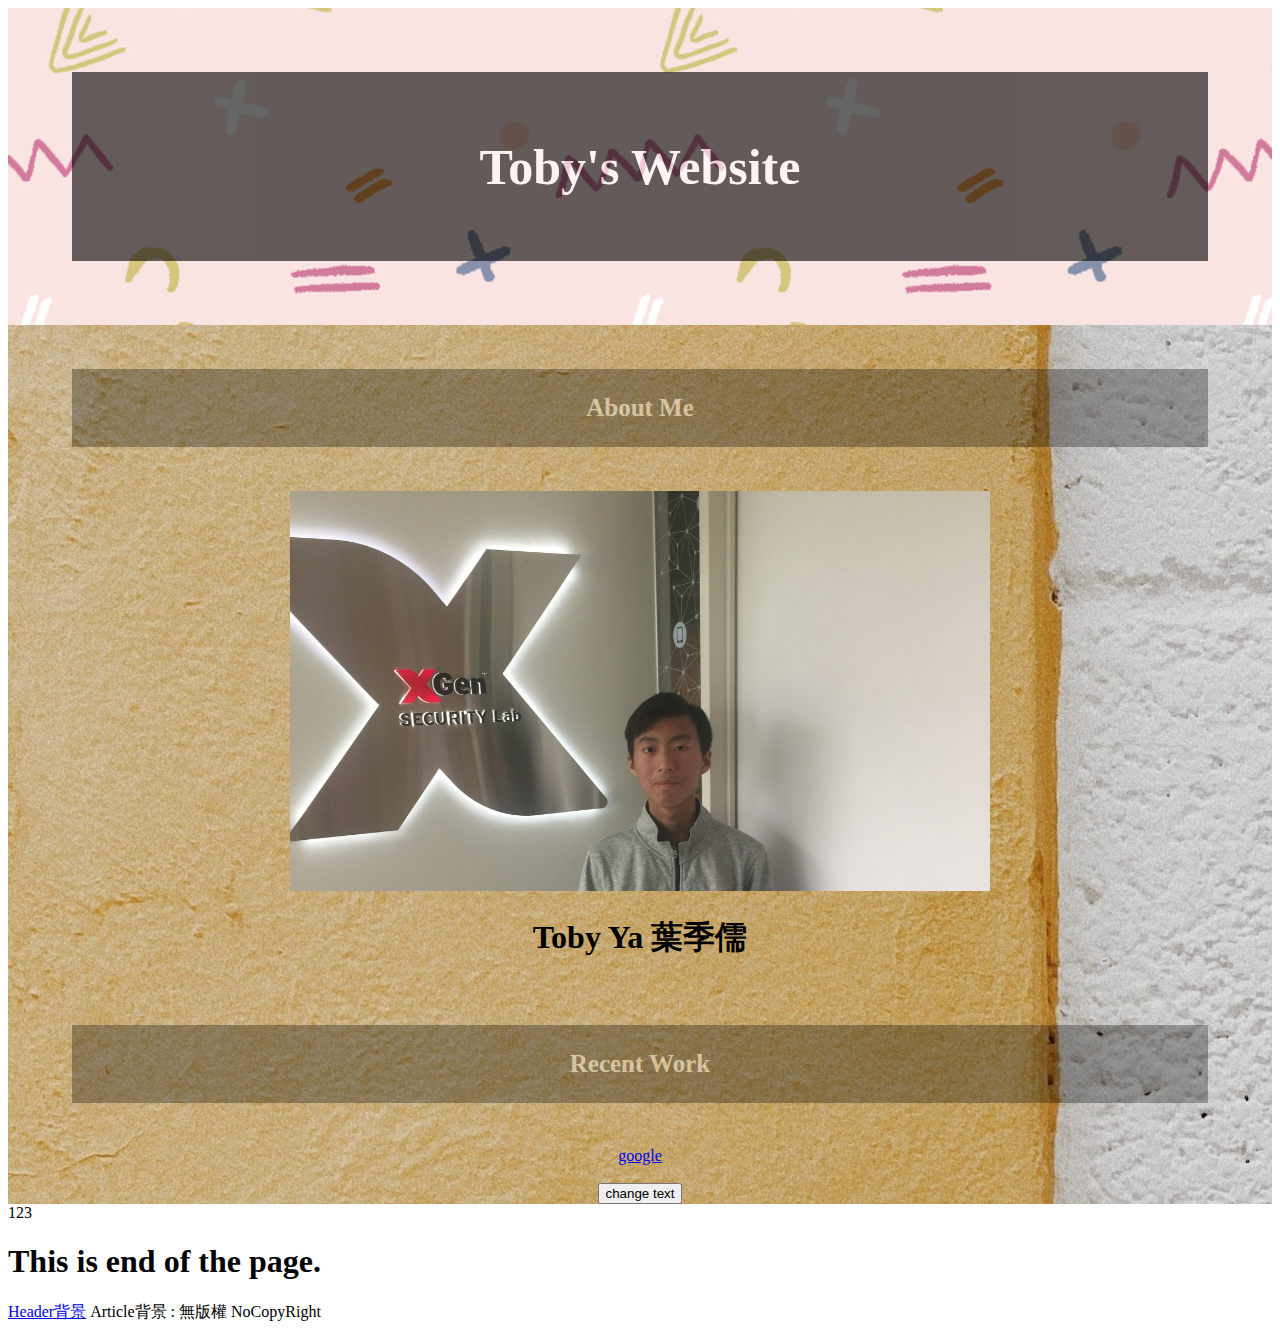
==== TobyWebSite.html @ acd9eaf8 "Initial commit" ====
<!DOCTYPE html>
<head>
    <meta http-equiv="Content-Type" charset="utf-8">
    <meta name="viewport" content="width=device-width, initial-scale=1">
    <link href="style.css" rel=stylesheet>
</head>
<html>
    <body>
        <header>
            <div class="img_place">
                <div class="text_outside">
                    <h1 class='title_word'>Toby's Website</h1>
                </div>
            </div>
        </header>
        <article>
            <br><br>
            <div class="img_place_article">
                <div class="text_outside_article">
                    <h1 class='title_word_article'>About Me</h1>
                </div>
            </div>   
            <br><br>        
            <img class = 'person1' src='person1.jpg'>
            <div id='d1'>
                <h1 class='info' id='name'>Toby Ya 葉季儒</h1>
            </div>
            <br><br>
            <div class="img_place_article">
                <div class="text_outside_article">
                    <h1 class='title_word_article'>Recent Work</h1>
                </div>
            </div>   
            <br><br>
            <div id='d2'>
                <a href='https://www.google.com'>google <br><br></a>
                <button onclick="change()">change text</button>
            </div>
        </article>
        <aside>
            <a>123</a>
        </aside>       
        <footer>
            <h1>This is end of the page.</h1>
            <a href='http://616pic.com/sucai/1kjfqg0mv.html'>Header背景</a>
            <a >Article背景 : 無版權 NoCopyRight</a>
        </footer>
    </body>
    <script>
        function change(){
            document.getElementById('t1').innerHTML = 'get t1'
        }
    </script>
</html>
---- style.css ----
header{
    background-image:url('header_bg3.jpg');
    max-width:100%;
}
.img_place{
    padding:4em;
}
.text_outside{ 
    color:#fff;
    background-color: #000;
    opacity:0.6;
    padding:2em;
    margin:0 auto;
}
.title_word{
    text-align:center;
    font-size:50px;
}
.person1{
    width : 700px;
    height: 400px;
    /*700 400*/
}
.img_place_article{
    padding:0.5em 4em;
}
.text_outside_article{ 
    color:#fff;
    background-color: #000;
    opacity:0.3;
    padding:0.5em;
    margin:0 auto;
}
.title_word_article{
    text-align:center;
    font-size:25px;
}

article{
    background-image:url('bg.jpg');
    max-width:100%;
    text-align:center;
}
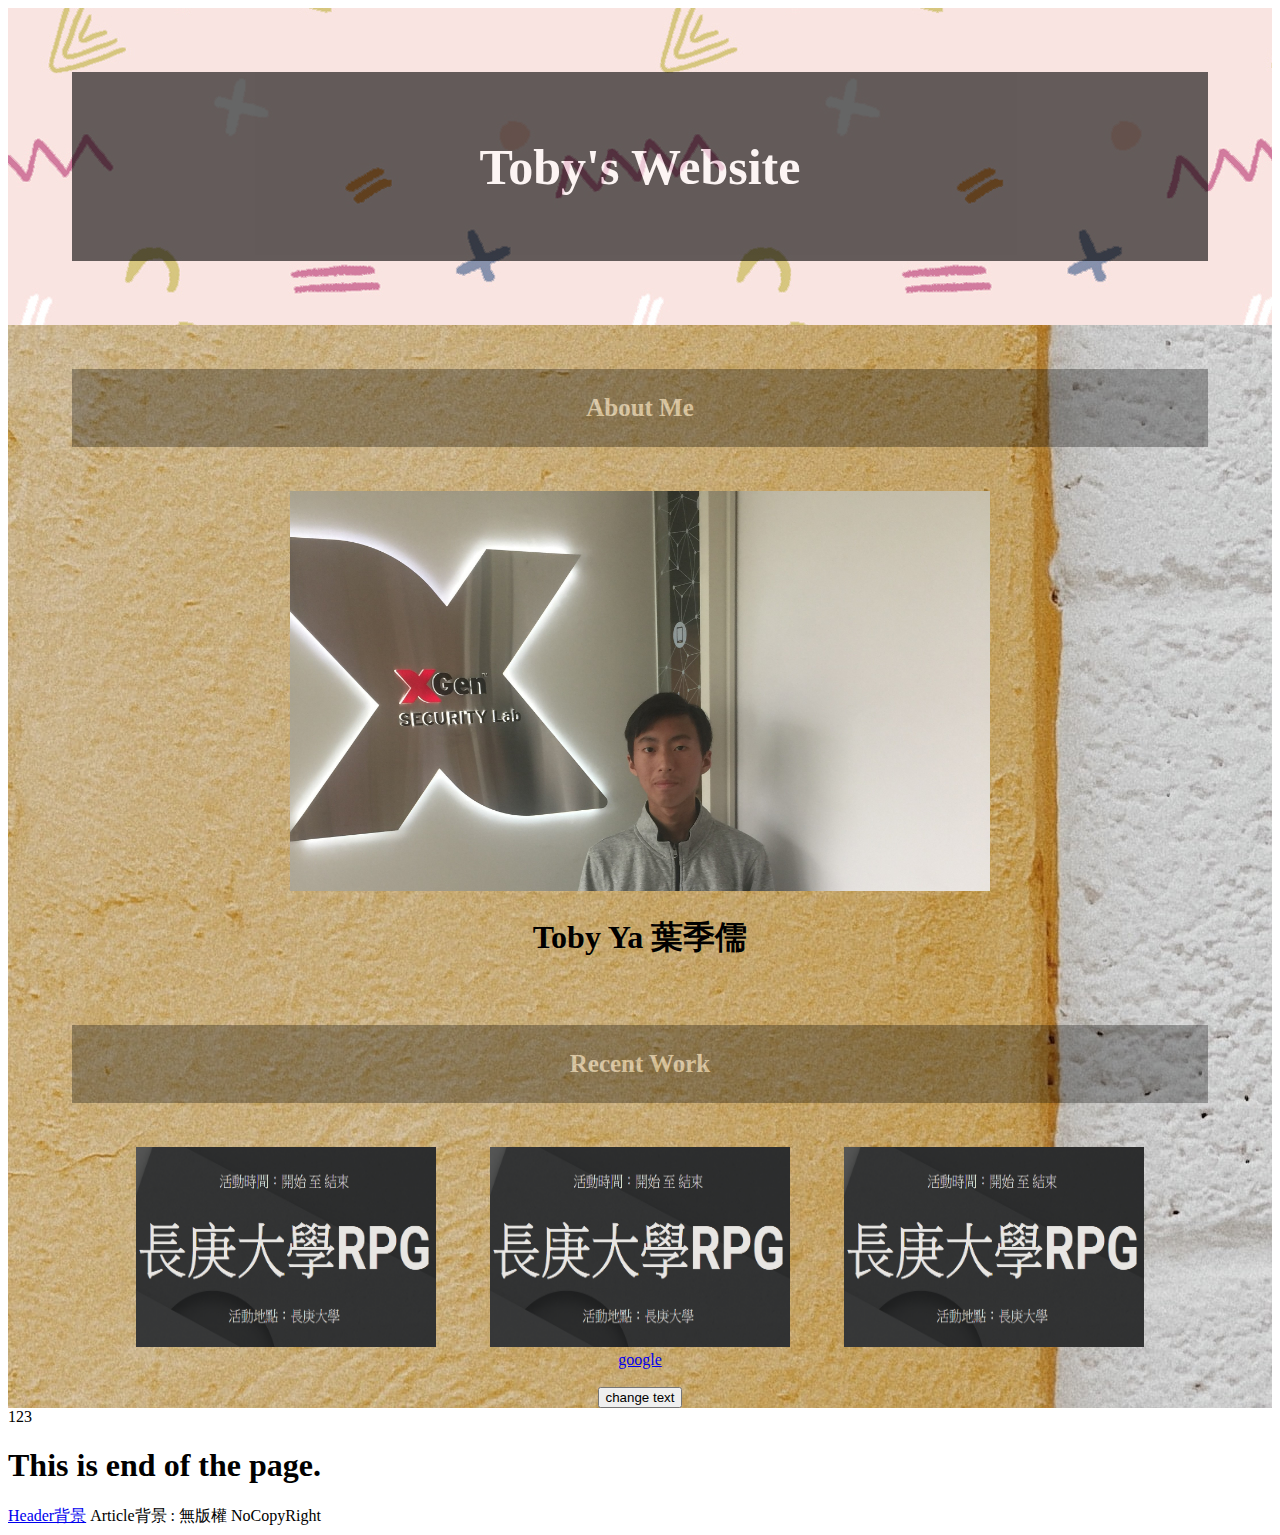
==== commit 72a70079: "basic structure" ====
--- a/TobyWebSite.html
+++ b/TobyWebSite.html
@@ -21,7 +21,7 @@
                 </div>
             </div>   
             <br><br>        
-            <img class = 'person1' src='person1.jpg'>
+            <img class = 'person' src='person1.jpg'>
             <div id='d1'>
                 <h1 class='info' id='name'>Toby Ya 葉季儒</h1>
             </div>
@@ -32,6 +32,9 @@
                 </div>
             </div>   
             <br><br>
+            <img class='work' src='work1.png'>
+            <img class='work' src='work1.png'>
+            <img class='work' src='work1.png'>
             <div id='d2'>
                 <a href='https://www.google.com'>google <br><br></a>
                 <button onclick="change()">change text</button>
--- a/style.css
+++ b/style.css
@@ -16,7 +16,7 @@
     text-align:center;
     font-size:50px;
 }
-.person1{
+.person{
     width : 700px;
     height: 400px;
     /*700 400*/
@@ -36,6 +36,14 @@
     font-size:25px;
 }
 
+.work{
+    width : 300px;
+    height: 200px;
+    margin-right: 25px;
+    margin-left: 25px;
+    display:inline;
+}
+
 article{
     background-image:url('bg.jpg');
     max-width:100%;
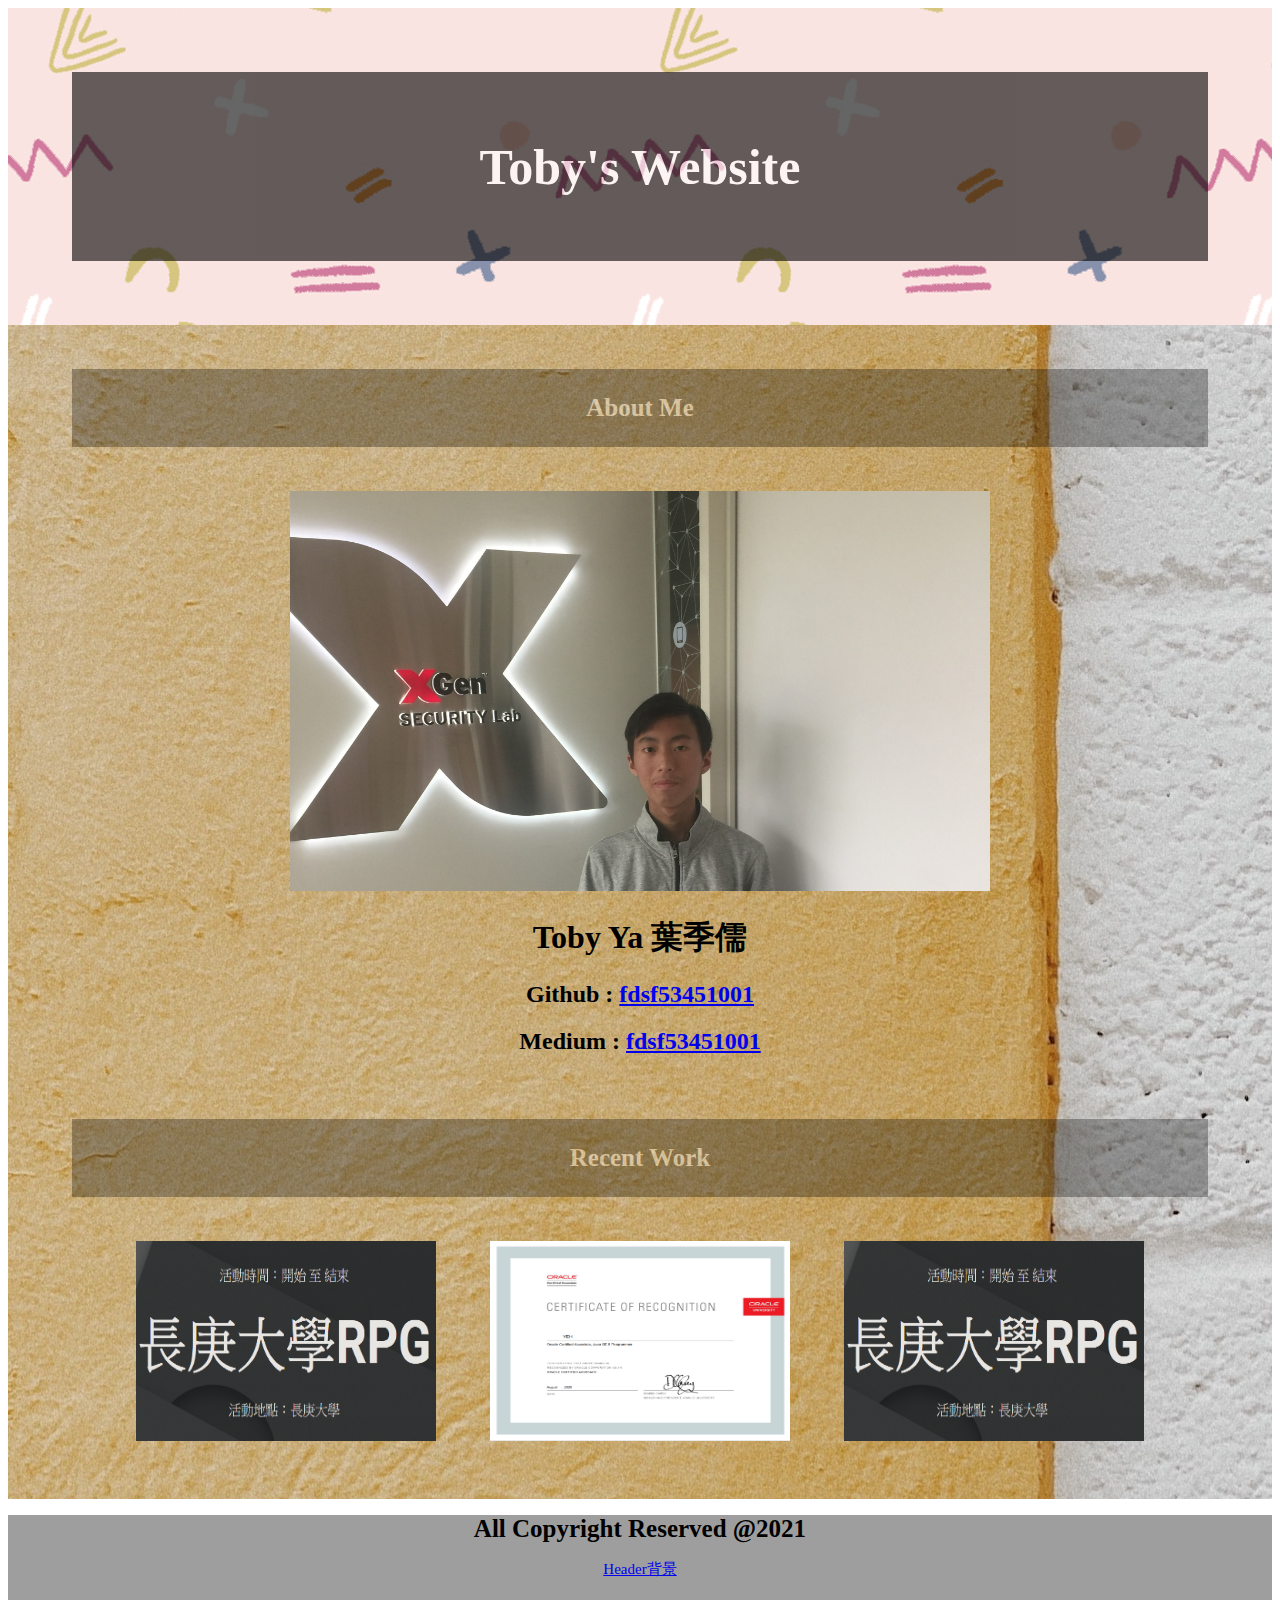
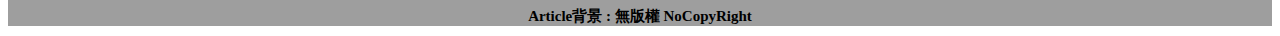
==== commit b33d25cd: "data change" ====
--- a/TobyWebSite.html
+++ b/TobyWebSite.html
@@ -24,6 +24,8 @@
             <img class = 'person' src='person1.jpg'>
             <div id='d1'>
                 <h1 class='info' id='name'>Toby Ya 葉季儒</h1>
+                <h2 class='info' id='github'>Github : <a href=https://github.com/fdsf53451001>fdsf53451001</a></h2>
+                <h2 class='info' id='github'>Medium : <a href=https://medium.com/@fdsf53451001>fdsf53451001</a></h2>
             </div>
             <br><br>
             <div class="img_place_article">
@@ -32,21 +34,16 @@
                 </div>
             </div>   
             <br><br>
+            <a href='https://sites.google.com/view/adult-competencies/%E9%A6%96%E9%A0%81'><img class='work' src='work1.png'></a>
+            <a href='https://medium.com/tobys-study-notes/java8%E8%AD%89%E7%85%A7-ocajp-%E6%96%B0%E6%89%8B%E6%8C%87%E5%8D%97-d08d099dd832'><img class='work' src='work2.png'></a>
             <img class='work' src='work1.png'>
-            <img class='work' src='work1.png'>
-            <img class='work' src='work1.png'>
-            <div id='d2'>
-                <a href='https://www.google.com'>google <br><br></a>
-                <button onclick="change()">change text</button>
-            </div>
-        </article>
-        <aside>
-            <a>123</a>
-        </aside>       
+            <br><br><br><br>
+        </article> 
         <footer>
-            <h1>This is end of the page.</h1>
-            <a href='http://616pic.com/sucai/1kjfqg0mv.html'>Header背景</a>
-            <a >Article背景 : 無版權 NoCopyRight</a>
+            <h1 class='title_word_article'>All Copyright Reserved @2021</h1>
+            <a class='title_word_footer' href='http://616pic.com/sucai/1kjfqg0mv.html'>Header背景</a>
+            <br>
+            <h1 class='title_word_footer'>Article背景 : 無版權 NoCopyRight</h1>
         </footer>
     </body>
     <script>
--- a/style.css
+++ b/style.css
@@ -1,7 +1,3 @@
-header{
-    background-image:url('header_bg3.jpg');
-    max-width:100%;
-}
 .img_place{
     padding:4em;
 }
@@ -36,6 +32,12 @@
     font-size:25px;
 }
 
+.title_word_footer{
+    text-align:center;
+    font-size:15px;
+    display:block;
+}
+
 .work{
     width : 300px;
     height: 200px;
@@ -44,8 +46,17 @@
     display:inline;
 }
 
+header{
+    background-image:url('header_bg3.jpg');
+    max-width:100%;
+}
+
 article{
     background-image:url('bg.jpg');
     max-width:100%;
     text-align:center;
 }
+
+footer{
+    background-color: rgb(158, 158, 158);
+}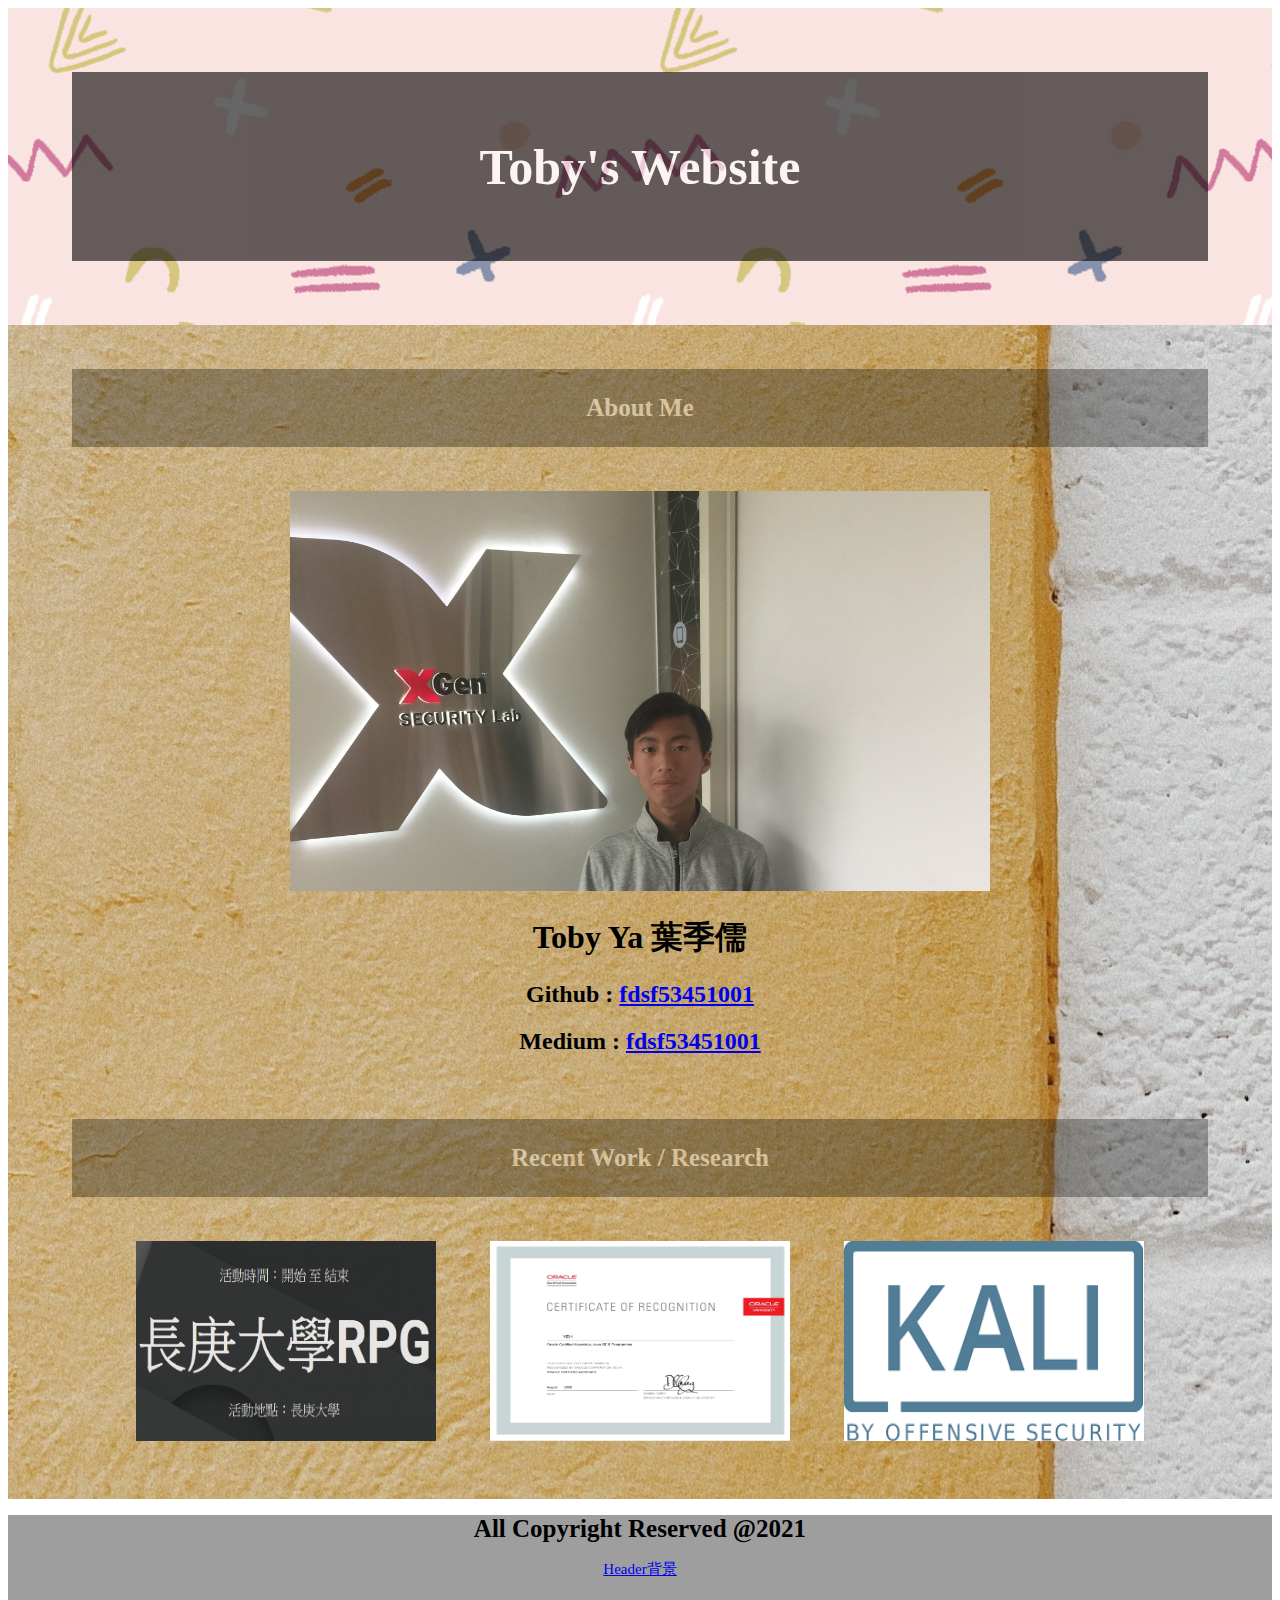
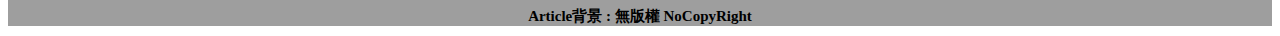
==== commit 2ca86d19: "data change" ====
--- a/TobyWebSite.html
+++ b/TobyWebSite.html
@@ -30,13 +30,13 @@
             <br><br>
             <div class="img_place_article">
                 <div class="text_outside_article">
-                    <h1 class='title_word_article'>Recent Work</h1>
+                    <h1 class='title_word_article'>Recent Work / Research</h1>
                 </div>
             </div>   
             <br><br>
             <a href='https://sites.google.com/view/adult-competencies/%E9%A6%96%E9%A0%81'><img class='work' src='work1.png'></a>
             <a href='https://medium.com/tobys-study-notes/java8%E8%AD%89%E7%85%A7-ocajp-%E6%96%B0%E6%89%8B%E6%8C%87%E5%8D%97-d08d099dd832'><img class='work' src='work2.png'></a>
-            <img class='work' src='work1.png'>
+            <a href='https://www.kali.org/'><img class='work' src='work3.png'></a>
             <br><br><br><br>
         </article> 
         <footer>
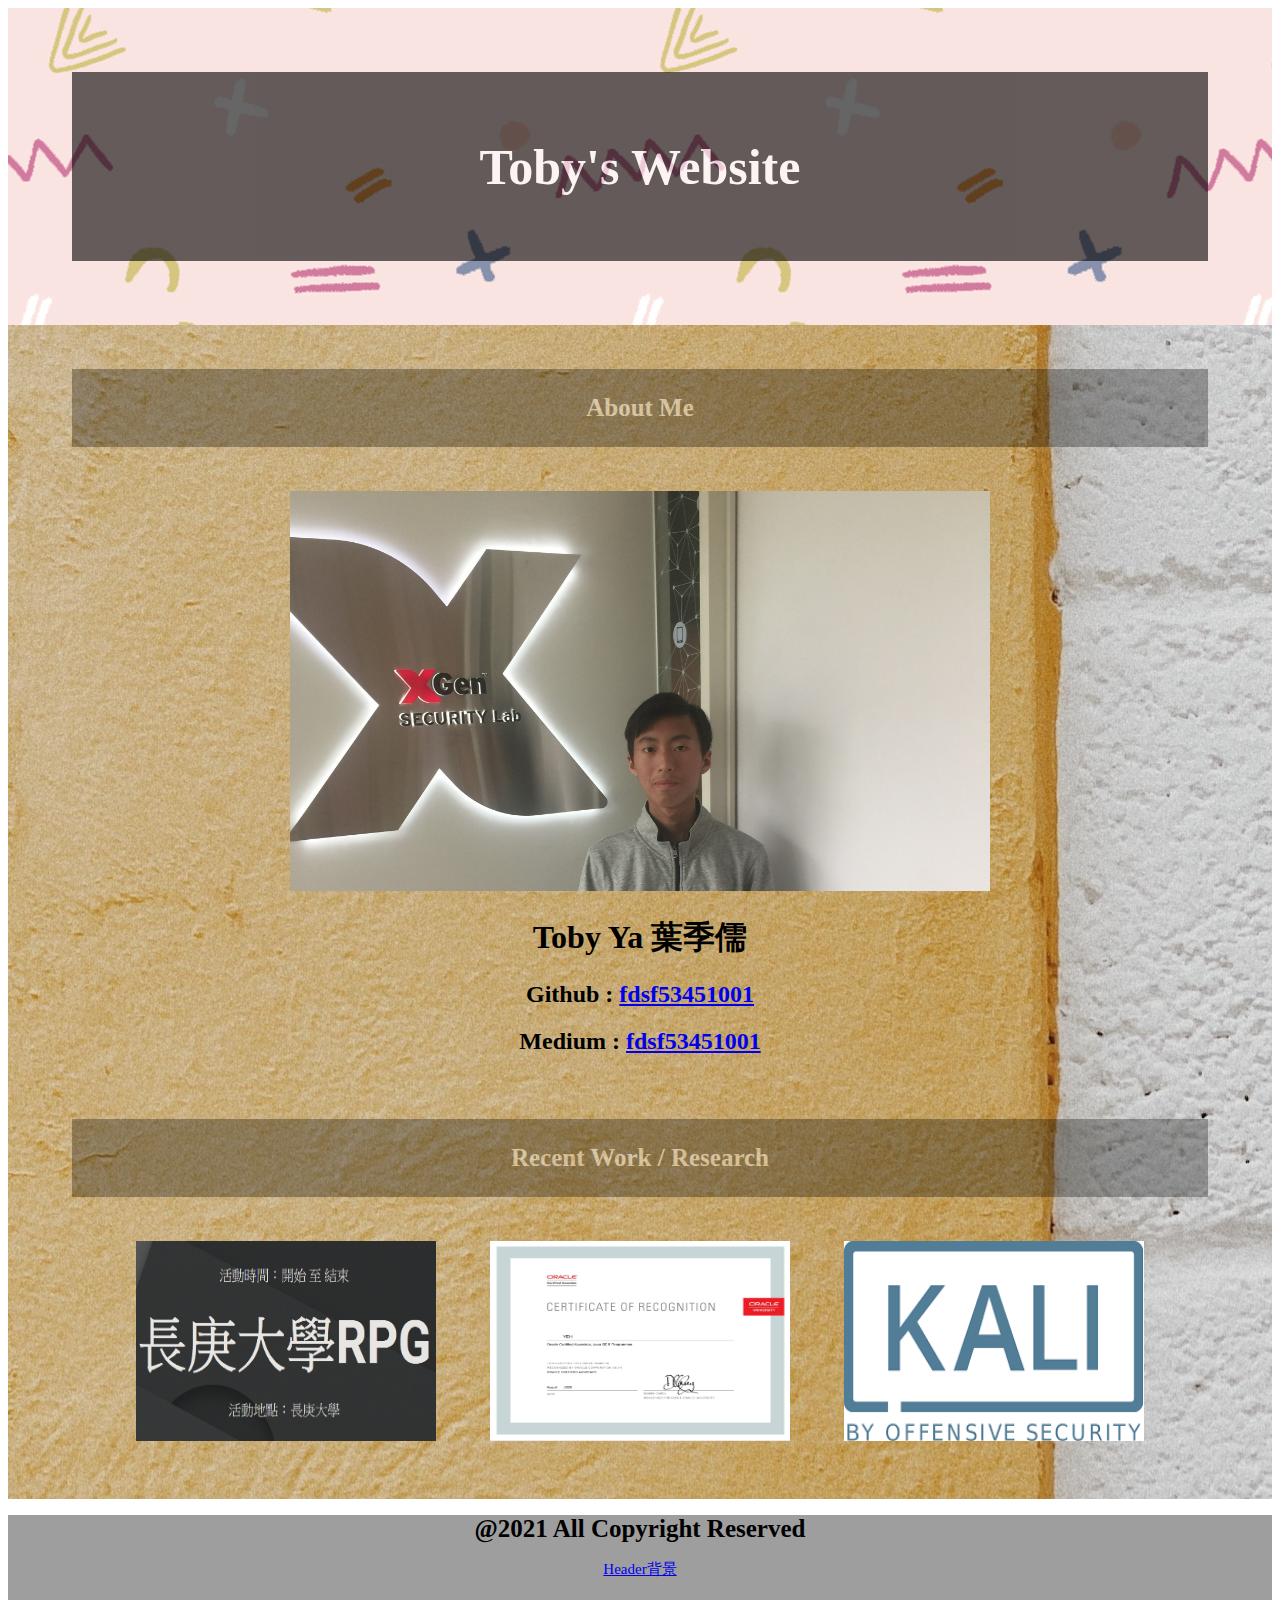
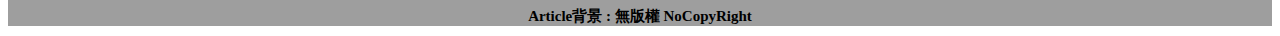
==== commit 8cf269ad: "data change" ====
--- a/TobyWebSite.html
+++ b/TobyWebSite.html
@@ -25,7 +25,7 @@
             <div id='d1'>
                 <h1 class='info' id='name'>Toby Ya 葉季儒</h1>
                 <h2 class='info' id='github'>Github : <a href=https://github.com/fdsf53451001>fdsf53451001</a></h2>
-                <h2 class='info' id='github'>Medium : <a href=https://medium.com/@fdsf53451001>fdsf53451001</a></h2>
+                <h2 class='info' id='medium'>Medium : <a href=https://medium.com/@fdsf53451001>fdsf53451001</a></h2>
             </div>
             <br><br>
             <div class="img_place_article">
@@ -40,7 +40,7 @@
             <br><br><br><br>
         </article> 
         <footer>
-            <h1 class='title_word_article'>All Copyright Reserved @2021</h1>
+            <h1 class='title_word_article'>@2021 All Copyright Reserved</h1>
             <a class='title_word_footer' href='http://616pic.com/sucai/1kjfqg0mv.html'>Header背景</a>
             <br>
             <h1 class='title_word_footer'>Article背景 : 無版權 NoCopyRight</h1>
